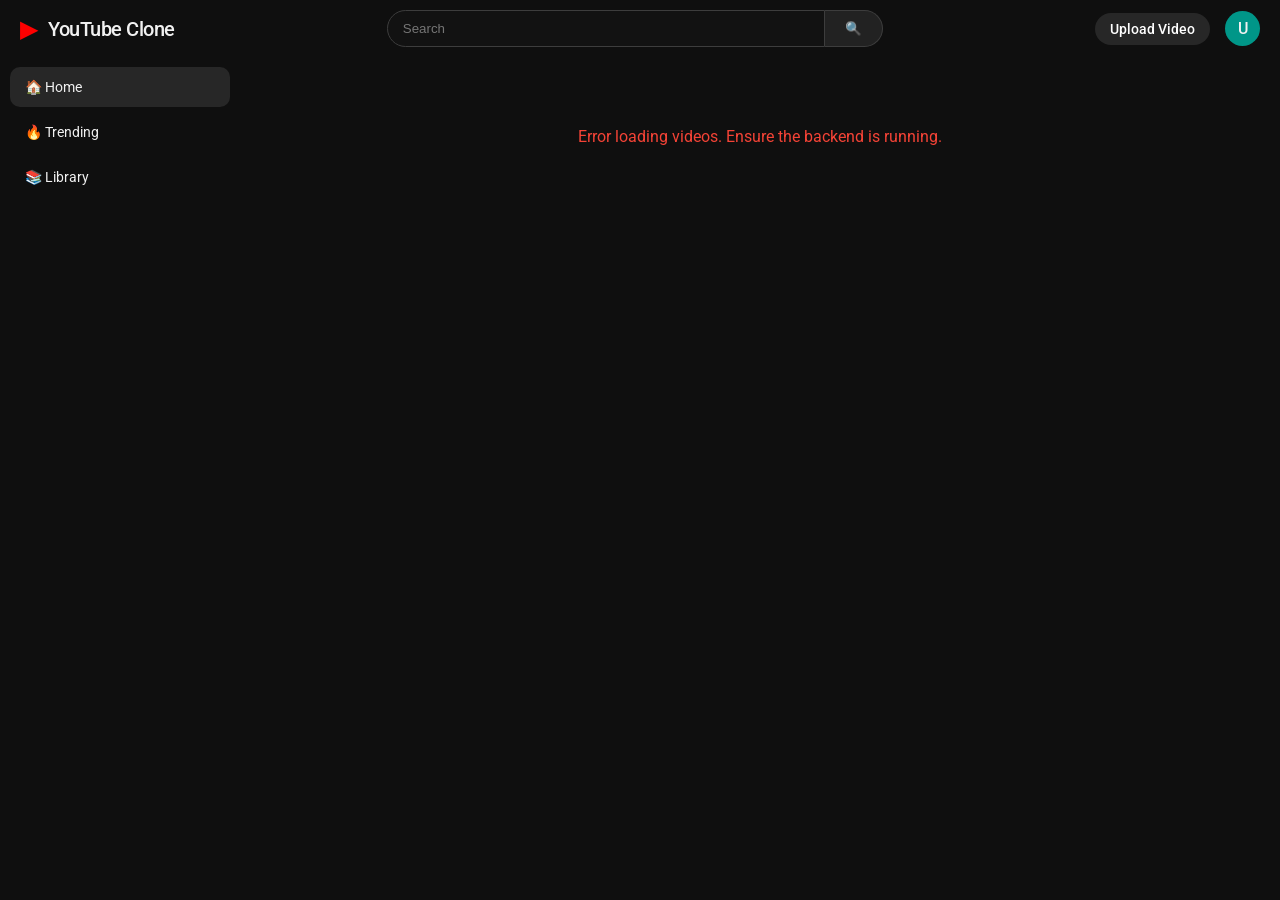
==== BackendV2/frontend/index.html @ 22988354 "Upload video and home page frotnend" ====
<!DOCTYPE html>
<html lang="en">
<head>
    <meta charset="UTF-8">
    <meta name="viewport" content="width=device-width, initial-scale=1.0">
    <title>YouTube Clone - Home</title>
    <link rel="stylesheet" href="styles.css">
    <link href="https://fonts.googleapis.com/css2?family=Roboto:wght@400;500;700&display=swap" rel="stylesheet">
</head>
<body>
    <header class="navbar">
        <div class="logo">
            <span class="logo-icon">▶</span>
            <h1>YouTube Clone</h1>
        </div>
        <div class="search-bar">
            <input type="text" placeholder="Search">
            <button>🔍</button>
        </div>
        <div class="user-actions">
            <a href="upload.html" class="btn btn-upload">Upload Video</a>
            <div class="avatar">U</div>
        </div>
    </header>
    
    <main class="content">
        <div class="sidebar">
            <a href="#" class="sidebar-item active">🏠 Home</a>
            <a href="#" class="sidebar-item">🔥 Trending</a>
            <a href="#" class="sidebar-item">📚 Library</a>
        </div>
        
        <div class="video-grid" id="video-grid">
            <!-- Videos will be populated here by JavaScript -->
            <div class="loading">Loading videos...</div>
        </div>
    </main>

    <script src="app.js"></script>
    <script>
        document.addEventListener('DOMContentLoaded', fetchVideos);
    </script>
</body>
</html>
---- BackendV2/frontend/styles.css ----
:root {
    --bg-color: #0f0f0f;
    --card-bg: #212121;
    --text-primary: #f1f1f1;
    --text-secondary: #aaaaaa;
    --accent: #ff0000;
    --accent-hover: #cc0000;
    --border: #3d3d3d;
}

* {
    box-sizing: border-box;
    margin: 0;
    padding: 0;
}

body {
    font-family: 'Roboto', sans-serif;
    background-color: var(--bg-color);
    color: var(--text-primary);
}

/* Navbar */
.navbar {
    display: flex;
    justify-content: space-between;
    align-items: center;
    padding: 10px 20px;
    background-color: var(--bg-color);
    position: sticky;
    top: 0;
    z-index: 100;
}

.logo {
    display: flex;
    align-items: center;
    gap: 10px;
}

.logo-icon {
    color: var(--accent);
    font-size: 24px;
}

.logo h1 {
    font-size: 20px;
    font-weight: 500;
    letter-spacing: -0.5px;
}

.search-bar {
    display: flex;
    width: 40%;
}

.search-bar input {
    width: 100%;
    padding: 10px 15px;
    border: 1px solid var(--border);
    border-radius: 20px 0 0 20px;
    background-color: #121212;
    color: white;
    outline: none;
}

.search-bar input:focus {
    border-color: #1c62b9;
}

.search-bar button {
    padding: 10px 20px;
    border: 1px solid var(--border);
    border-left: none;
    border-radius: 0 20px 20px 0;
    background-color: #222222;
    color: white;
    cursor: pointer;
}

.user-actions {
    display: flex;
    align-items: center;
    gap: 15px;
}

.btn {
    padding: 8px 15px;
    border-radius: 18px;
    text-decoration: none;
    font-weight: 500;
    cursor: pointer;
    border: none;
    font-size: 14px;
}

.btn-upload {
    background-color: #272727;
    color: white;
    transition: background-color 0.2s;
}

.btn-upload:hover {
    background-color: #3f3f3f;
}

.btn-primary {
    background-color: #3ea6ff;
    color: #0f0f0f;
    font-weight: 500;
}

.btn-primary:hover {
    background-color: #65b8ff;
}

.avatar {
    width: 35px;
    height: 35px;
    border-radius: 50%;
    background-color: #009688;
    display: flex;
    justify-content: center;
    align-items: center;
    font-weight: 500;
}

/* Main Layout */
.content {
    display: flex;
}

.sidebar {
    width: 240px;
    padding: 10px;
    height: calc(100vh - 60px);
    position: sticky;
    top: 60px;
}

.sidebar-item {
    display: block;
    padding: 12px 15px;
    color: var(--text-primary);
    text-decoration: none;
    border-radius: 10px;
    margin-bottom: 5px;
    font-size: 14px;
}

.sidebar-item:hover, .sidebar-item.active {
    background-color: #272727;
}

/* Video Grid */
.video-grid {
    flex: 1;
    padding: 20px;
    display: grid;
    grid-template-columns: repeat(auto-fill, minmax(300px, 1fr));
    gap: 20px;
    row-gap: 40px;
}

.video-card {
    display: flex;
    flex-direction: column;
    gap: 10px;
    cursor: pointer;
}

.thumbnail-container {
    position: relative;
    width: 100%;
    padding-top: 56.25%; /* 16:9 Aspect Ratio */
    background-color: var(--card-bg);
    border-radius: 12px;
    overflow: hidden;
}

.thumbnail {
    position: absolute;
    top: 0;
    left: 0;
    width: 100%;
    height: 100%;
    object-fit: cover;
    transition: transform 0.2s;
}

.video-card:hover .thumbnail {
    transform: scale(1.02);
}

.video-duration {
    position: absolute;
    bottom: 5px;
    right: 5px;
    background-color: rgba(0, 0, 0, 0.8);
    color: white;
    padding: 3px 4px;
    border-radius: 4px;
    font-size: 12px;
    font-weight: 500;
}

.video-info {
    display: flex;
    gap: 12px;
}

.channel-avatar {
    width: 36px;
    height: 36px;
    border-radius: 50%;
    background-color: #555;
    flex-shrink: 0;
}

.video-details {
    display: flex;
    flex-direction: column;
}

.video-title {
    font-size: 16px;
    font-weight: 500;
    color: var(--text-primary);
    margin-bottom: 4px;
    display: -webkit-box;
    -webkit-line-clamp: 2;
    -webkit-box-orient: vertical;
    overflow: hidden;
}

.video-meta {
    font-size: 14px;
    color: var(--text-secondary);
}

.loading {
    grid-column: 1 / -1;
    text-align: center;
    padding: 50px;
    color: var(--text-secondary);
}

/* Upload Container */
.upload-container {
    display: flex;
    justify-content: center;
    padding: 40px 20px;
}

.upload-card {
    background-color: var(--card-bg);
    padding: 30px;
    border-radius: 10px;
    width: 100%;
    max-width: 600px;
}

.upload-card h2 {
    margin-bottom: 25px;
    font-weight: 500;
}

.form-group {
    margin-bottom: 20px;
    display: flex;
    flex-direction: column;
    gap: 8px;
}

.form-group label {
    font-size: 14px;
    color: var(--text-secondary);
}

.form-group input[type="text"],
.form-group textarea,
.form-group select {
    width: 100%;
    padding: 12px;
    border-radius: 6px;
    border: 1px solid var(--border);
    background-color: #121212;
    color: var(--text-primary);
    font-family: inherit;
}

.form-group input[type="file"] {
    padding: 10px 0;
    color: var(--text-secondary);
}

.form-actions {
    margin-top: 30px;
    display: flex;
    flex-direction: column;
    gap: 15px;
}

.status-message {
    font-size: 14px;
    text-align: center;
}

.status-success { color: #4caf50; }
.status-error { color: #f44336; }
.status-loading { color: #3ea6ff; }
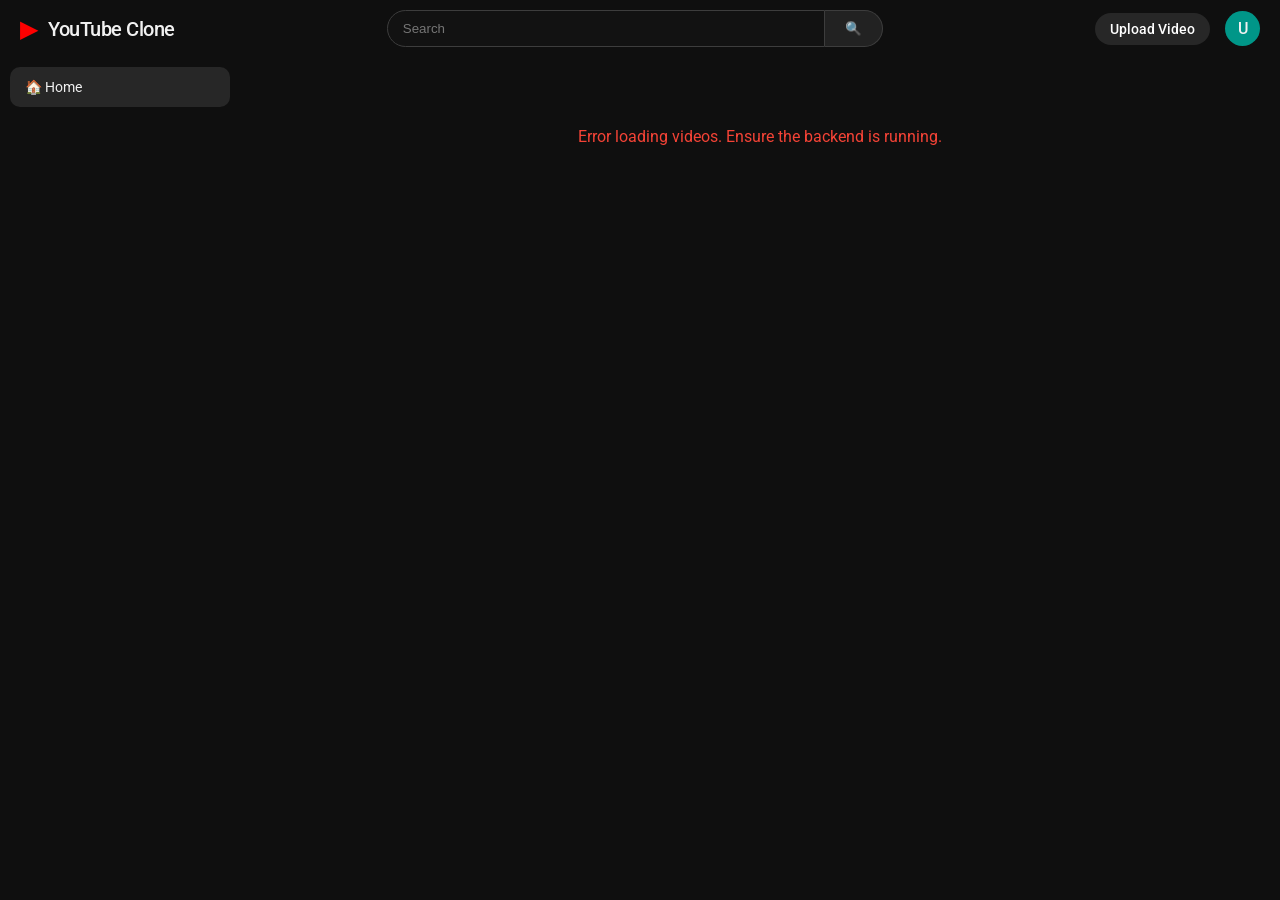
==== commit d5e2bbaf: "Frontend channel" ====
--- a/BackendV2/frontend/index.html
+++ b/BackendV2/frontend/index.html
@@ -1,5 +1,6 @@
 <!DOCTYPE html>
 <html lang="en">
+
 <head>
     <meta charset="UTF-8">
     <meta name="viewport" content="width=device-width, initial-scale=1.0">
@@ -7,9 +8,10 @@
     <link rel="stylesheet" href="styles.css">
     <link href="https://fonts.googleapis.com/css2?family=Roboto:wght@400;500;700&display=swap" rel="stylesheet">
 </head>
+
 <body>
     <header class="navbar">
-        <div class="logo">
+        <div class="logo" style="cursor: pointer;" onclick="window.location.href='index.html'">
             <span class="logo-icon">▶</span>
             <h1>YouTube Clone</h1>
         </div>
@@ -22,23 +24,24 @@
             <div class="avatar">U</div>
         </div>
     </header>
-    
+
     <main class="content">
         <div class="sidebar">
             <a href="#" class="sidebar-item active">🏠 Home</a>
-            <a href="#" class="sidebar-item">🔥 Trending</a>
-            <a href="#" class="sidebar-item">📚 Library</a>
+            <!-- <a href="#" class="sidebar-item">Make a </a>
+            <a href="#" class="sidebar-item">📚 Library</a> -->
         </div>
-        
+
         <div class="video-grid" id="video-grid">
             <!-- Videos will be populated here by JavaScript -->
             <div class="loading">Loading videos...</div>
         </div>
     </main>
 
-    <script src="app.js"></script>
+    <script src="app.js?v=5"></script>
     <script>
         document.addEventListener('DOMContentLoaded', fetchVideos);
     </script>
 </body>
-</html>
+
+</html>
--- a/BackendV2/frontend/styles.css
+++ b/BackendV2/frontend/styles.css
@@ -309,3 +309,649 @@
 .status-success { color: #4caf50; }
 .status-error { color: #f44336; }
 .status-loading { color: #3ea6ff; }
+
+/* Channel Page Styles */
+.channel-container {
+    flex: 1;
+    max-width: 1284px;
+    margin: 0 auto;
+    padding: 10px 20px 50px;
+    overflow-x: hidden;
+}
+
+.channel-banner {
+    width: 100%;
+    height: 200px;
+    overflow: hidden;
+    border-radius: 12px;
+    margin-top: 10px;
+    background-color: var(--card-bg);
+}
+
+.channel-banner img {
+    width: 100%;
+    height: 100%;
+    object-fit: cover;
+}
+
+.channel-header {
+    display: flex;
+    align-items: flex-start;
+    padding: 30px 0 20px;
+    gap: 24px;
+    border-bottom: 1px solid var(--border);
+}
+
+.channel-large-avatar {
+    width: 128px;
+    height: 128px;
+    border-radius: 50%;
+    object-fit: cover;
+    background-color: #555;
+    flex-shrink: 0;
+}
+
+.channel-details-info {
+    display: flex;
+    flex-direction: column;
+    gap: 8px;
+    flex: 1;
+}
+
+.channel-title {
+    font-size: 36px;
+    font-weight: 700;
+    color: var(--text-primary);
+}
+
+.channel-meta-stats {
+    font-size: 14px;
+    color: var(--text-secondary);
+}
+
+.channel-description-text {
+    font-size: 14px;
+    line-height: 1.5;
+    color: var(--text-secondary);
+    max-width: 800px;
+}
+
+.channel-link {
+    font-size: 14px;
+    color: #3ea6ff;
+    text-decoration: none;
+    font-weight: 500;
+}
+
+.channel-link:hover {
+    text-decoration: underline;
+}
+
+/* Tabs */
+.channel-tabs {
+    display: flex;
+    border-bottom: 1px solid var(--border);
+    margin: 10px 0 20px;
+    gap: 24px;
+}
+
+.tab-btn {
+    background: none;
+    border: none;
+    color: var(--text-secondary);
+    padding: 15px 10px;
+    font-size: 16px;
+    font-weight: 500;
+    cursor: pointer;
+    position: relative;
+    transition: color 0.2s;
+}
+
+.tab-btn:hover {
+    color: var(--text-primary);
+}
+
+.tab-btn.active {
+    color: var(--text-primary);
+}
+
+.tab-btn::after {
+    content: '';
+    position: absolute;
+    bottom: 0;
+    left: 0;
+    width: 0;
+    height: 3px;
+    background-color: var(--text-primary);
+    border-radius: 3px 3px 0 0;
+    transition: width 0.25s ease-in-out;
+}
+
+.tab-btn.active::after {
+    width: 100%;
+}
+
+@media (max-width: 768px) {
+    .content {
+        flex-direction: column;
+    }
+    .sidebar {
+        width: 100%;
+        height: auto;
+        position: relative;
+        top: 0;
+        display: flex;
+        overflow-x: auto;
+        padding: 5px 10px;
+    }
+    .sidebar-item {
+        margin-bottom: 0;
+        margin-right: 10px;
+        white-space: nowrap;
+    }
+    .channel-header {
+        flex-direction: column;
+        align-items: center;
+        text-align: center;
+        padding-top: 15px;
+    }
+    .channel-details-info {
+        align-items: center;
+    }
+    .channel-title {
+        font-size: 28px;
+    }
+}
+
+/* Tab Contents */
+.tab-pane {
+    display: none;
+    padding: 10px 20px;
+}
+
+.tab-pane.active {
+    display: block;
+}
+
+/* Community Posts */
+.posts-list {
+    display: flex;
+    flex-direction: column;
+    gap: 16px;
+    max-width: 850px;
+}
+
+.post-card {
+    background-color: var(--card-bg);
+    border: 1px solid var(--border);
+    border-radius: 12px;
+    padding: 16px;
+    display: flex;
+    flex-direction: column;
+    gap: 12px;
+    transition: background-color 0.2s;
+}
+
+.post-card:hover {
+    background-color: #2a2a2a;
+}
+
+.post-card-header {
+    display: flex;
+    align-items: center;
+    gap: 12px;
+}
+
+.post-avatar {
+    width: 36px;
+    height: 36px;
+    border-radius: 50%;
+}
+
+.post-author-info {
+    display: flex;
+    flex-direction: column;
+}
+
+.post-author-name {
+    font-weight: 500;
+    font-size: 14px;
+}
+
+.post-date {
+    font-size: 12px;
+    color: var(--text-secondary);
+}
+
+.post-body {
+    font-size: 15px;
+    line-height: 1.5;
+    white-space: pre-wrap;
+}
+
+.post-actions {
+    display: flex;
+    gap: 16px;
+    margin-top: 4px;
+    color: var(--text-secondary);
+    font-size: 14px;
+}
+
+.post-action-btn {
+    display: flex;
+    align-items: center;
+    gap: 6px;
+    cursor: pointer;
+}
+
+.post-action-btn:hover {
+    color: var(--text-primary);
+}
+
+/* Watch Page Layout */
+.watch-layout {
+    display: flex;
+    gap: 24px;
+    padding: 20px;
+    width: 100%;
+}
+
+.watch-main {
+    flex: 1;
+    min-width: 0;
+}
+
+.watch-sidebar {
+    width: 400px;
+    flex-shrink: 0;
+}
+
+.player-container {
+    width: 100%;
+    aspect-ratio: 16 / 9;
+    border-radius: 12px;
+    overflow: hidden;
+    background-color: #000;
+}
+
+#video-player {
+    width: 100%;
+    height: 100%;
+}
+
+.watch-title {
+    font-size: 20px;
+    font-weight: 700;
+    margin-top: 16px;
+    margin-bottom: 8px;
+    color: var(--text-primary);
+}
+
+.watch-meta {
+    font-size: 14px;
+    color: var(--text-secondary);
+    margin-bottom: 12px;
+}
+
+.watch-description {
+    background-color: var(--card-bg);
+    border-radius: 12px;
+    padding: 12px;
+    font-size: 14px;
+    line-height: 1.5;
+    white-space: pre-wrap;
+    margin-bottom: 24px;
+    color: var(--text-primary);
+}
+
+/* Comments section styling */
+.watch-comments-section {
+    margin-top: 24px;
+}
+
+.comments-count-title {
+    font-size: 20px;
+    font-weight: 700;
+    margin-bottom: 24px;
+}
+
+.main-comment-input, .reply-comment-input {
+    display: flex;
+    gap: 16px;
+    margin-bottom: 32px;
+}
+
+.comment-avatar {
+    width: 40px;
+    height: 40px;
+    border-radius: 50%;
+    flex-shrink: 0;
+}
+
+.comment-input-box {
+    flex: 1;
+    display: flex;
+    flex-direction: column;
+    gap: 8px;
+}
+
+.comment-input-box input {
+    width: 100%;
+    border: none;
+    border-bottom: 1px solid var(--border);
+    background: transparent;
+    color: var(--text-primary);
+    padding: 6px 0;
+    font-size: 14px;
+    outline: none;
+}
+
+.comment-input-box input:focus {
+    border-bottom-color: var(--text-primary);
+}
+
+.comment-input-actions {
+    display: flex;
+    justify-content: flex-end;
+    gap: 8px;
+}
+
+.btn-cancel {
+    background: none;
+    color: var(--text-primary);
+    padding: 8px 16px;
+}
+
+.btn-cancel:hover {
+    background-color: #272727;
+}
+
+.btn-primary-blue {
+    background-color: #3ea6ff;
+    color: #0f0f0f;
+    padding: 8px 16px;
+}
+
+.btn-primary-blue:hover {
+    background-color: #65b8ff;
+}
+
+/* Comments List & Items */
+.comments-container-list {
+    display: flex;
+    flex-direction: column;
+    gap: 24px;
+}
+
+.comment-item {
+    display: flex;
+    gap: 16px;
+}
+
+.comment-item-body {
+    flex: 1;
+    display: flex;
+    flex-direction: column;
+    gap: 4px;
+}
+
+.comment-item-header {
+    display: flex;
+    align-items: center;
+    gap: 8px;
+    font-size: 13px;
+}
+
+.comment-author {
+    font-weight: 500;
+    color: var(--text-primary);
+}
+
+.comment-date {
+    color: var(--text-secondary);
+}
+
+.comment-content {
+    font-size: 14px;
+    line-height: 1.4;
+    color: var(--text-primary);
+}
+
+.comment-actions {
+    display: flex;
+    align-items: center;
+    gap: 16px;
+    font-size: 12px;
+    color: var(--text-secondary);
+    margin-top: 6px;
+}
+
+.comment-action-btn {
+    cursor: pointer;
+}
+
+.comment-action-btn:hover {
+    color: var(--text-primary);
+}
+
+.replies-container {
+    margin-left: 56px;
+    border-left: 1px solid var(--border);
+    padding-left: 16px;
+    margin-top: 12px;
+    display: flex;
+    flex-direction: column;
+    gap: 16px;
+}
+
+.post-comments-section {
+    margin-top: 15px;
+    padding-top: 15px;
+    border-top: 1px solid var(--border);
+    display: flex;
+    flex-direction: column;
+    gap: 16px;
+}
+
+.comment-input-group {
+    display: flex;
+    gap: 12px;
+}
+
+.comment-input-group input {
+    flex: 1;
+    padding: 8px 12px;
+    border-radius: 20px;
+    border: 1px solid var(--border);
+    background-color: #121212;
+    color: white;
+    outline: none;
+}
+
+.comment-input-group button {
+    padding: 8px 16px;
+    border-radius: 20px;
+    background-color: #3ea6ff;
+    color: #0f0f0f;
+    border: none;
+    font-weight: 500;
+    cursor: pointer;
+}
+
+.comment-input-group button:hover {
+    background-color: #65b8ff;
+}
+
+/* Sidebar lists */
+.sidebar-title {
+    font-size: 16px;
+    font-weight: 500;
+    margin-bottom: 16px;
+}
+
+.recommendations-list {
+    display: flex;
+    flex-direction: column;
+    gap: 12px;
+}
+
+.rec-card {
+    display: flex;
+    gap: 8px;
+    cursor: pointer;
+}
+
+.rec-thumbnail-container {
+    width: 160px;
+    aspect-ratio: 16 / 9;
+    border-radius: 8px;
+    overflow: hidden;
+    flex-shrink: 0;
+    background-color: var(--card-bg);
+}
+
+.rec-thumbnail {
+    width: 100%;
+    height: 100%;
+    object-fit: cover;
+}
+
+.rec-details {
+    display: flex;
+    flex-direction: column;
+    justify-content: flex-start;
+    min-width: 0;
+}
+
+.rec-title {
+    font-size: 14px;
+    font-weight: 500;
+    line-height: 1.3;
+    display: -webkit-box;
+    -webkit-line-clamp: 2;
+    -webkit-box-orient: vertical;
+    overflow: hidden;
+    margin-bottom: 4px;
+    color: var(--text-primary);
+}
+
+.rec-meta {
+    font-size: 12px;
+    color: var(--text-secondary);
+}
+
+@media (max-width: 1012px) {
+    .watch-layout {
+        flex-direction: column;
+    }
+    .watch-sidebar {
+        width: 100%;
+    }
+}
+
+/* Playlist Options & Modals styling */
+.video-options-btn {
+    transition: background-color 0.2s, transform 0.1s;
+}
+.video-options-btn:hover {
+    background-color: rgba(255, 255, 255, 0.1) !important;
+}
+.video-options-btn:active {
+    transform: scale(0.9);
+}
+
+.video-options-dropdown {
+    position: absolute;
+    background-color: #212121;
+    border: 1px solid #333;
+    border-radius: 8px;
+    box-shadow: 0 4px 12px rgba(0,0,0,0.5);
+    z-index: 1000;
+    min-width: 140px;
+    padding: 6px 0;
+    display: none;
+    animation: fadeIn 0.15s ease;
+}
+
+@keyframes fadeIn {
+    from { opacity: 0; transform: translateY(-5px); }
+    to { opacity: 1; transform: translateY(0); }
+}
+
+.dropdown-item {
+    padding: 10px 16px;
+    color: white;
+    cursor: pointer;
+    font-size: 13px;
+    font-weight: 500;
+    text-align: left;
+    transition: background-color 0.2s;
+}
+
+.dropdown-item:hover {
+    background-color: #383838;
+}
+
+.modal-overlay {
+    position: fixed;
+    top: 0;
+    left: 0;
+    right: 0;
+    bottom: 0;
+    background-color: rgba(0,0,0,0.85);
+    display: flex;
+    justify-content: center;
+    align-items: center;
+    z-index: 2000;
+    backdrop-filter: blur(4px);
+    animation: fadeIn 0.2s ease;
+}
+
+.modal-content {
+    background-color: #212121;
+    border: 1px solid #333;
+    border-radius: 12px;
+    padding: 24px;
+    width: 360px;
+    max-width: 90%;
+    box-shadow: 0 10px 30px rgba(0,0,0,0.6);
+    color: white;
+}
+
+.modal-title {
+    font-size: 18px;
+    font-weight: 600;
+    margin-bottom: 15px;
+    text-align: left;
+}
+
+.playlists-list-container {
+    max-height: 200px;
+    overflow-y: auto;
+    display: flex;
+    flex-direction: column;
+    gap: 8px;
+    margin-top: 15px;
+}
+
+.playlist-select-item {
+    display: flex;
+    align-items: center;
+    gap: 12px;
+    padding: 10px 12px;
+    border-radius: 8px;
+    cursor: pointer;
+    transition: background-color 0.2s;
+    background-color: #1a1a1a;
+    border: 1px solid #2a2a2a;
+}
+
+.playlist-select-item:hover {
+    background-color: #2e2e2e;
+}
+
+.playlist-select-name {
+    font-weight: 500;
+    font-size: 13px;
+    text-align: left;
+}
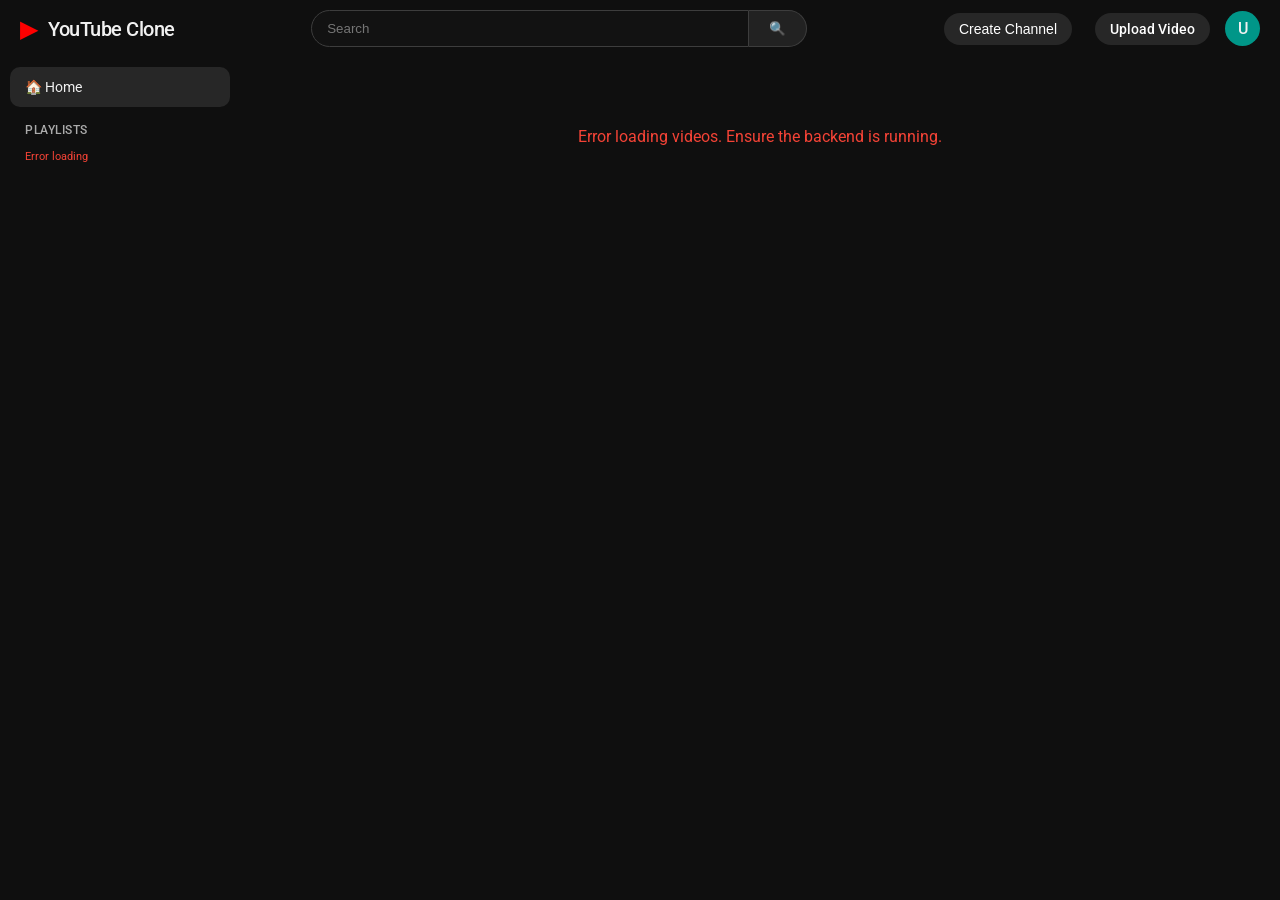
==== commit a26aa3ba: "Playlist in frontend" ====
--- a/BackendV2/frontend/index.html
+++ b/BackendV2/frontend/index.html
@@ -20,6 +20,7 @@
             <button>🔍</button>
         </div>
         <div class="user-actions">
+            <button class="btn btn-upload" onclick="openCreateChannelModal()" style="margin-right: 8px;">Create Channel</button>
             <a href="upload.html" class="btn btn-upload">Upload Video</a>
             <div class="avatar">U</div>
         </div>
@@ -27,9 +28,11 @@
 
     <main class="content">
         <div class="sidebar">
-            <a href="#" class="sidebar-item active">🏠 Home</a>
-            <!-- <a href="#" class="sidebar-item">Make a </a>
-            <a href="#" class="sidebar-item">📚 Library</a> -->
+            <a href="#" class="sidebar-item active" id="sidebar-home" onclick="goHome(event)">🏠 Home</a>
+            <div class="sidebar-section-title" style="font-size: 12px; font-weight: 500; color: var(--text-secondary); margin: 16px 0 8px 15px; text-transform: uppercase; letter-spacing: 0.5px;">Playlists</div>
+            <div id="sidebar-playlists" style="display: flex; flex-direction: column; gap: 4px;">
+                <div style="font-size: 12px; color: var(--text-secondary); padding: 5px 15px;">Loading...</div>
+            </div>
         </div>
 
         <div class="video-grid" id="video-grid">
@@ -40,7 +43,10 @@
 
     <script src="app.js?v=5"></script>
     <script>
-        document.addEventListener('DOMContentLoaded', fetchVideos);
+        document.addEventListener('DOMContentLoaded', () => {
+            fetchVideos();
+            fetchSidebarPlaylists();
+        });
     </script>
 </body>
 
